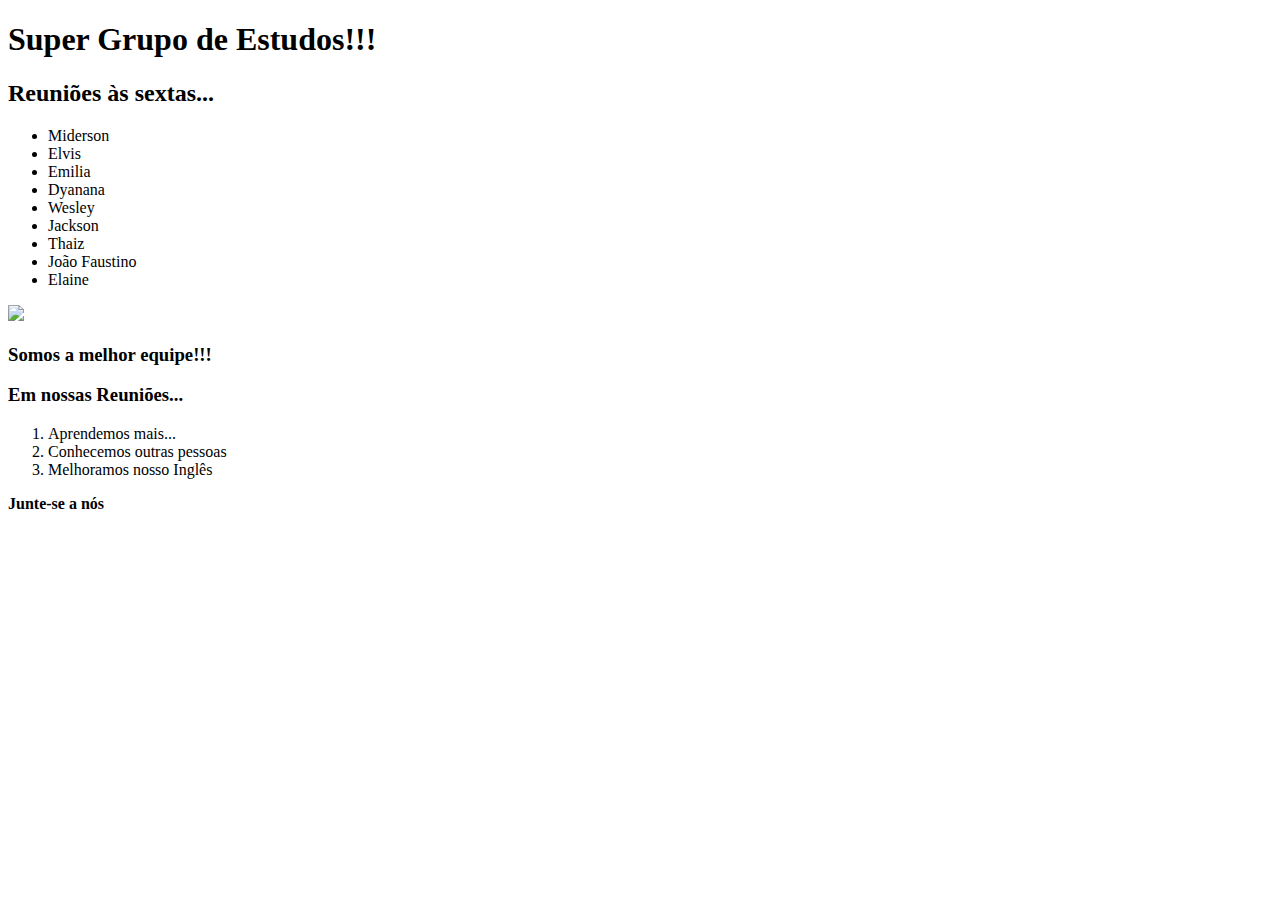
==== index.html @ 69481910 "Create index.html" ====
<!DOCTYPE html>
<html lang="pt" dir="ltr">
<head>
    <meta charset="utf-8">
    <title> Nosso Grupo </title>
    <link rel="stylesheet" href="style.css">
  </head>

<body>
  <div class="texto-um">
<h1> Super Grupo de Estudos!!!</h1>
<h2> Reuniões às sextas...</h2><ul>
	<li> Miderson</li>
	<li> Elvis</li>
	<li> Emilia</li>
	<li> Dyanana</li>
	<li> Wesley</li>
	<li> Jackson</li>
	<li> Thaiz </li>
	<li> João Faustino</li>
	<li> Elaine</li></ul>
</div class="texto-um">

<div class="texto-dois">
<img id="imagem-um" src="tese.jpeg"> 
<h3> Somos a melhor equipe!!!</h3>
</div class="texto-dois">

<div class="texto-tres">
<h3> <p class="reu">  Em nossas Reuniões... </p class="reu"></h3><ol>

	<li> Aprendemos mais...</li>
	<li> Conhecemos outras pessoas</li>
	<li> Melhoramos nosso Inglês</li></ol>
	<b> Junte-se a nós</b>
</div class="texto-tres">

</body>
</html>
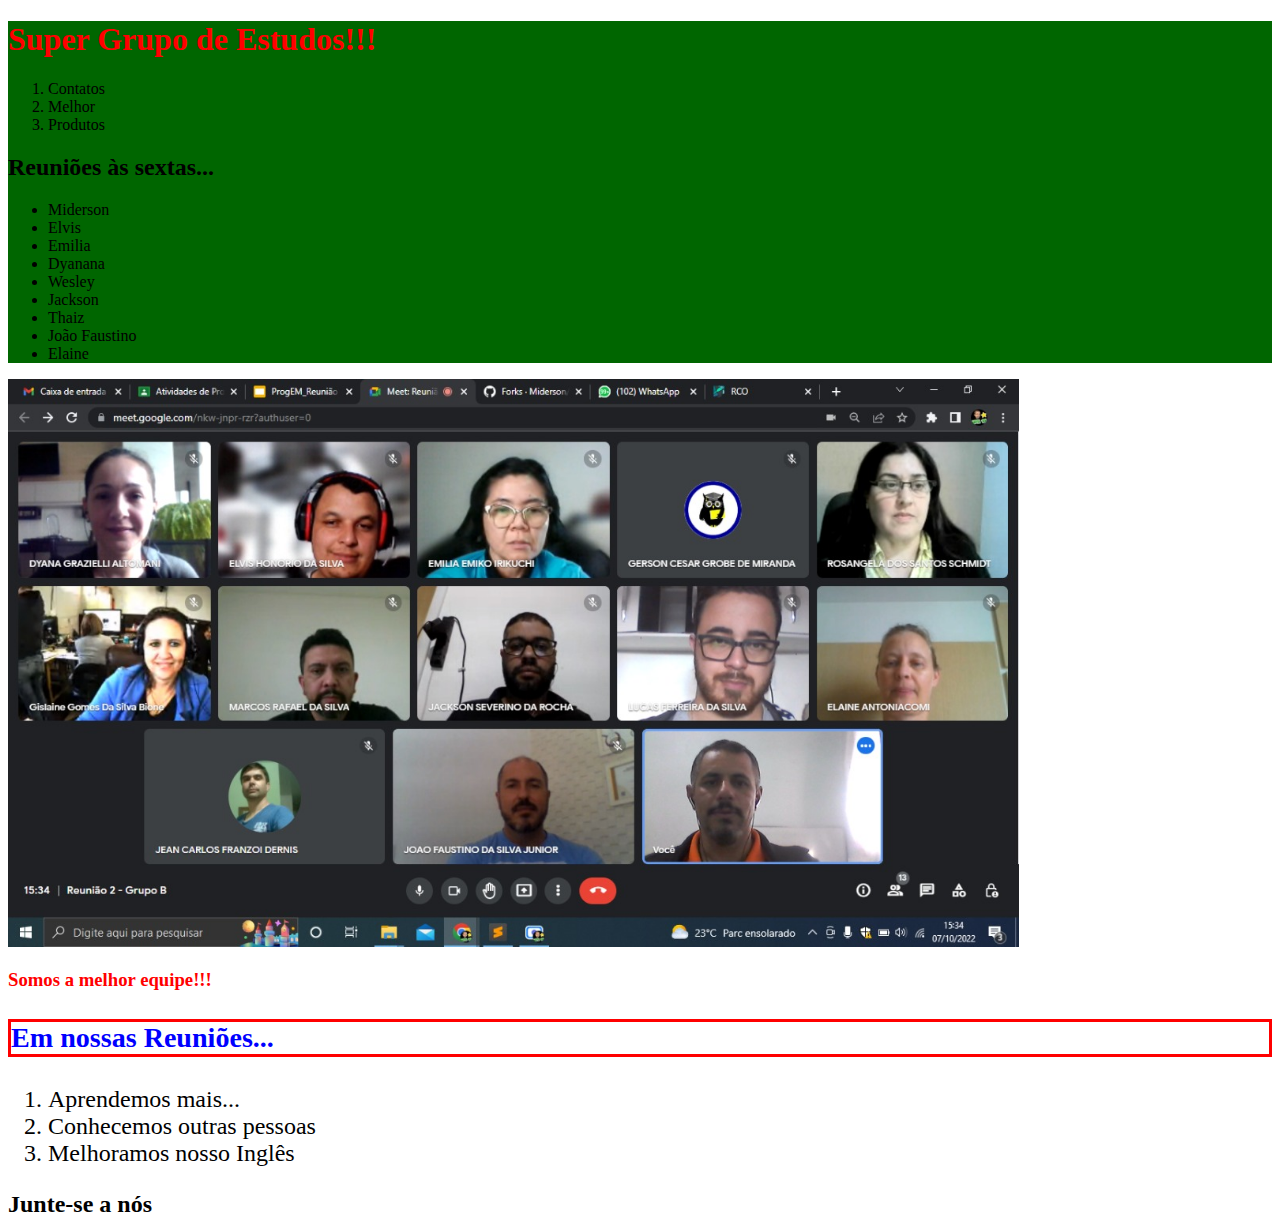
==== commit b9804085: "04/11" ====
--- a/index.html
+++ b/index.html
@@ -9,6 +9,13 @@
 <body>
   <div class="texto-um">
 <h1> Super Grupo de Estudos!!!</h1>
+<nav>
+	<ol>
+		<li>Contatos</li>
+		<li>Melhor</li>
+		<li>Produtos</li>
+	</ol>
+</nav>
 <h2> Reuniões às sextas...</h2><ul>
 	<li> Miderson</li>
 	<li> Elvis</li>
--- a/style.css
+++ b/style.css
@@ -0,0 +1,20 @@
+h1 {color:red;
+}
+ #imagem-um {width:80%;
+ }
+
+ .texto-um {background-color:#006600;
+ }
+
+ .texto-tres{font-size: 150%;
+ }
+
+ h3 {color:red;
+ }
+
+ .reu {color:blue;
+ }
+
+ .reu {border-style: solid;
+border-color: red;
+ }
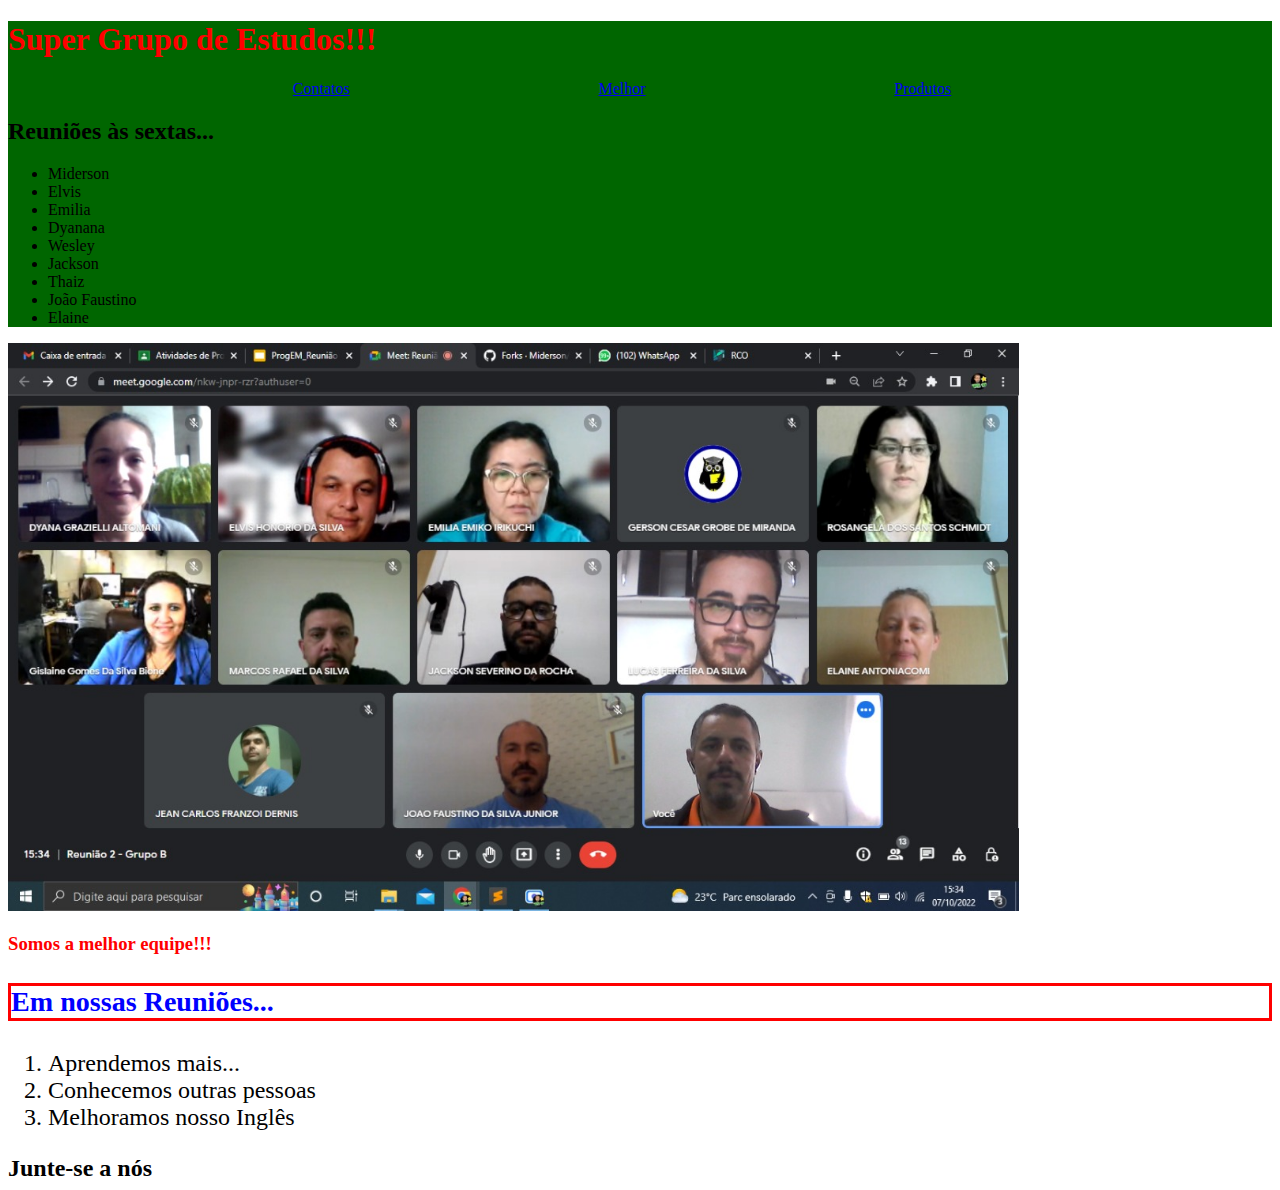
==== commit b6216749: "15:26" ====
--- a/index.html
+++ b/index.html
@@ -11,9 +11,9 @@
 <h1> Super Grupo de Estudos!!!</h1>
 <nav>
 	<ol>
-		<li>Contatos</li>
-		<li>Melhor</li>
-		<li>Produtos</li>
+		<li><a href="contatos.html">Contatos</a></li>
+		<li><a href="melhor.html">Melhor</a></li>
+		<li><a href="produtos">Produtos</a></li>
 	</ol>
 </nav>
 <h2> Reuniões às sextas...</h2><ul>
--- a/style.css
+++ b/style.css
@@ -18,3 +18,10 @@
  .reu {border-style: solid;
 border-color: red;
  }
+
+ nav li{
+    display: inline-block;
+    margin-left: 10%;
+    padding-left: 10%;
+    border-color: chartreuse;
+ }